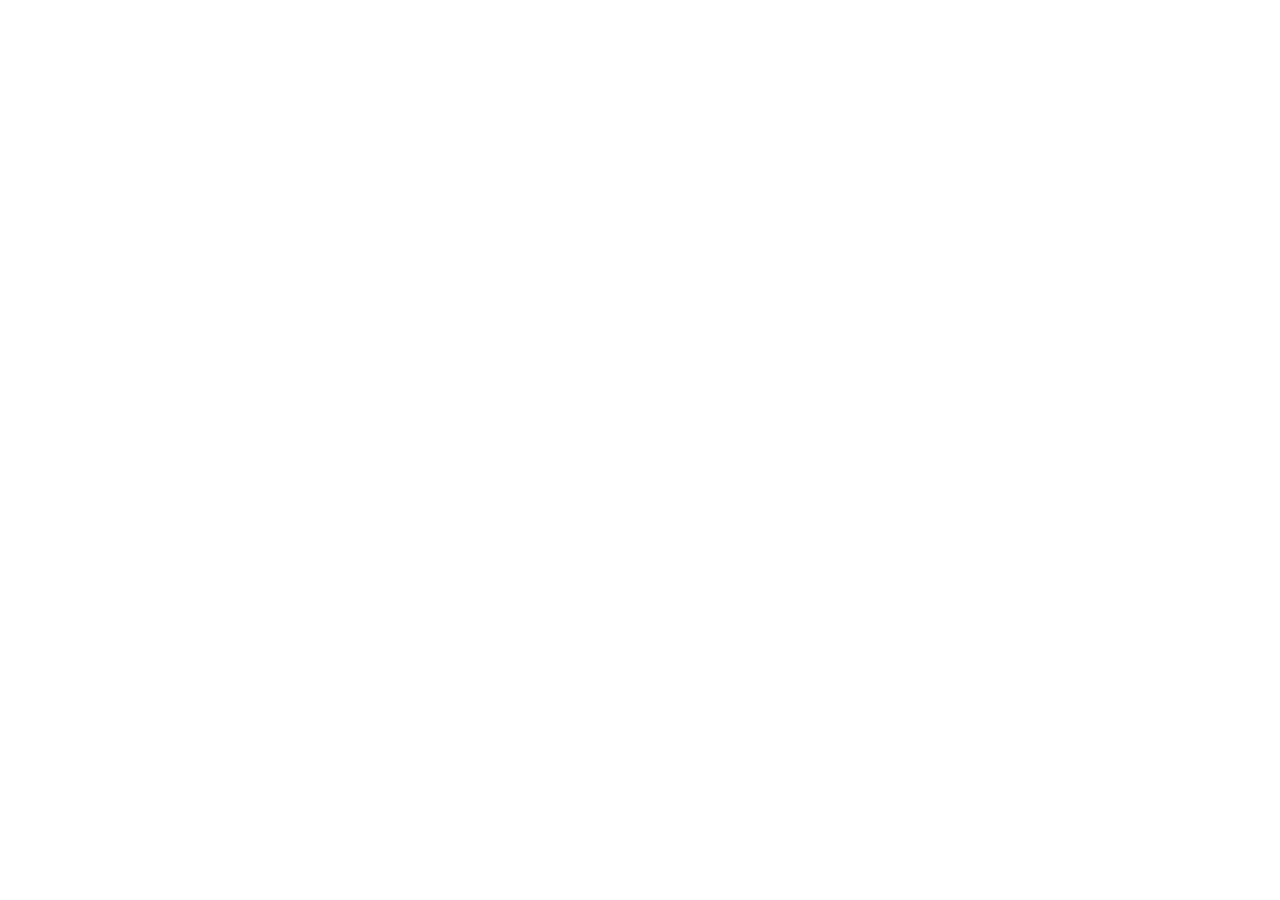
==== src/index.html @ ed23a149 "Initial commit" ====
<!doctype html>
<html lang="en">
<head>
  <meta charset="utf-8">
  <title>MyApp</title>
  <base href="/">

  <meta name="viewport" content="width=device-width, initial-scale=1">
  <link rel="icon" type="image/x-icon" href="favicon.ico">
</head>
<body>
  <app-root></app-root>
</body>
</html>
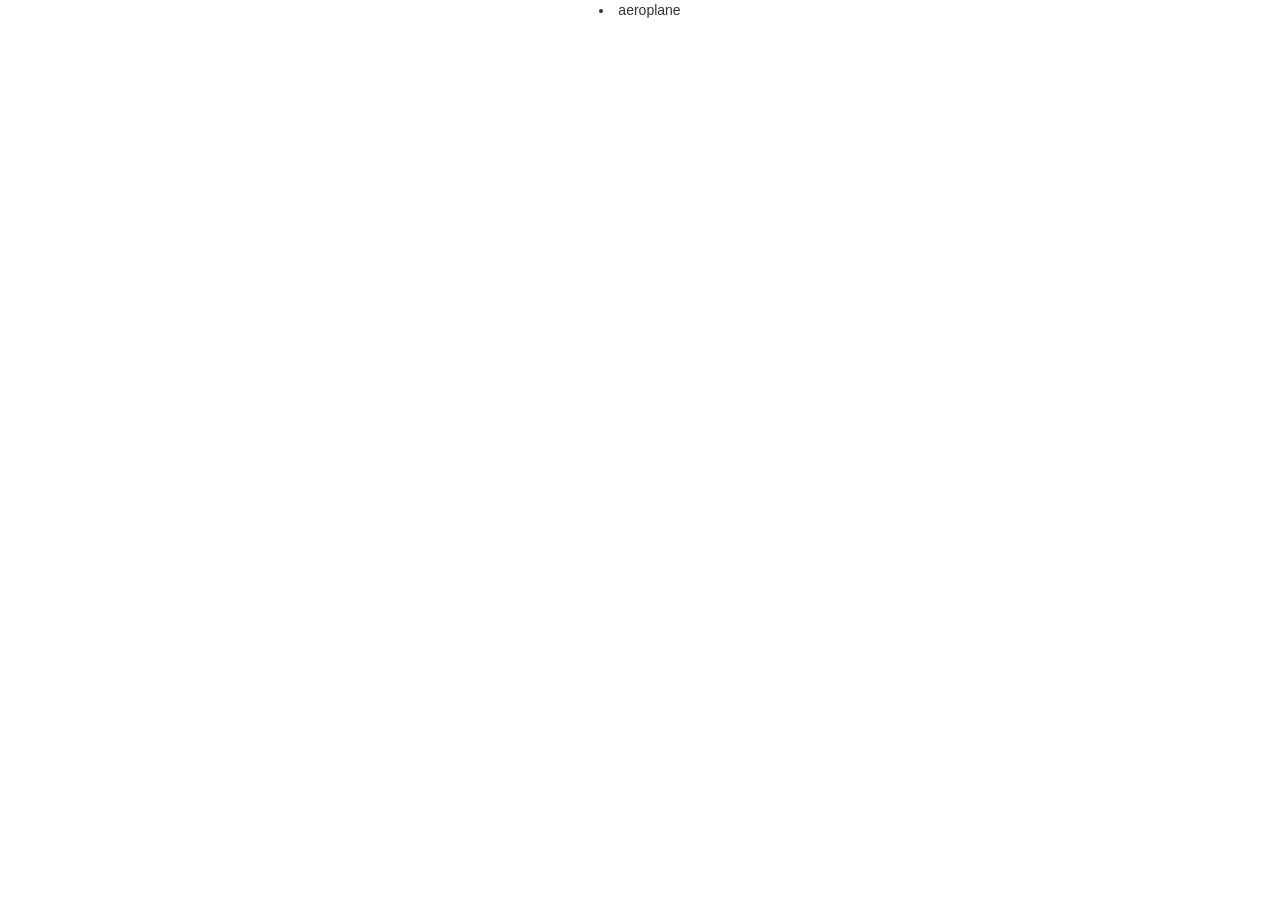
==== commit 0886ba8e: "changes done towards logo" ====
--- a/src/index.html
+++ b/src/index.html
@@ -7,6 +7,12 @@
 
   <meta name="viewport" content="width=device-width, initial-scale=1">
   <link rel="icon" type="image/x-icon" href="favicon.ico">
+  <link rel="stylesheet" href="https://maxcdn.bootstrapcdn.com/bootstrap/3.4.0/css/bootstrap.min.css">
+  <link rel="stylesheet" href="index.css">
+  <script src="https://ajax.googleapis.com/ajax/libs/jquery/3.4.1/jquery.min.js"></script>
+  <script src="https://maxcdn.bootstrapcdn.com/bootstrap/3.4.0/js/bootstrap.min.js"></script>
+  <script src="https://kit.fontawesome.com/4eb8782799.js" crossorigin="anonymous"></script>
+  <li style="text-align: center;"><i class="fa-sharp fa-solid fa-plane-departure"></i>aeroplane</li>
 </head>
 <body>
   <app-root></app-root>
--- a/src/index.css
+++ b/src/index.css
@@ -0,0 +1,6 @@
+li
+{
+    list-style-type: none;
+    margin: 200px 300px 200px 300px;
+    padding: 100%;
+}
